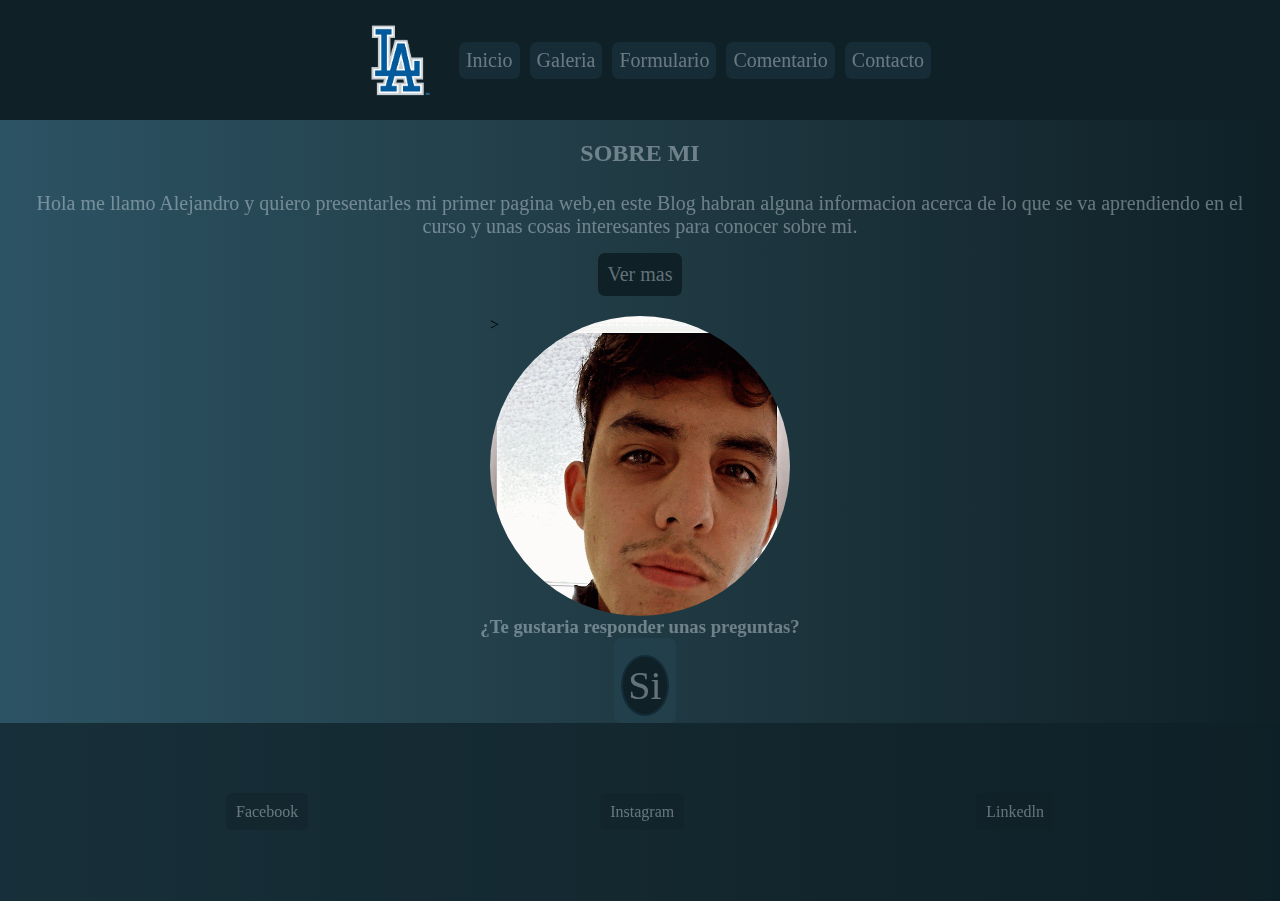
==== index.html @ faecdf09 "animaciones" ====
<!DOCTYPE html>
<html lang="en">

<head>
    <meta charset="UTF-8">
    <meta http-equiv="X-UA-Compatible" content="IE=edge">
    <meta name="viewport" content="width=device-width, initial-scale=1.0">
    <title>PRESENTACION</title>
    <link href="https://unpkg.com/aos@2.3.1/dist/aos.css" rel="stylesheet">
    <link rel="stylesheet" href="./css/styles.css">
</head>

<body>
    <div class="contenedor">
        <header class="header" data-aos="flip-right">
            <img src="./imagenes/Letra.png" alt="logo principal">
            <nav class="navbar" data-aos="fade-down">
                <ul>
                    <li><a href="index.html" class="btn1">Inicio</a></li>
                    <li><a href="galeria de experiencias.html" class="btn1">Galeria</a></li>
                    <li><a href="Formulario.html" class="btn1">Formulario</a></li>
                    <li><a href="comentario.html" class="btn1">Comentario</a></li>
                    <li><a href="contacto.html" class="btn1">Contacto</a></li>
                </ul>
                <div></div>
            </nav>
        </header>
        <main class="main">
            
        <div class="parrafos" data-aos="fade-up">
            <H2>SOBRE MI</H2>
            <div>
                <p class="p1">Hola me llamo Alejandro y quiero presentarles mi primer pagina web,en este Blog habran
                    alguna informacion acerca de lo que se va aprendiendo en el curso y unas cosas interesantes para
                    conocer sobre mi. </p>
            </div>
            <div data-aos="zoom-in"><a href="./galeria de experiencias.html" class="btn2">
                    <p>Ver mas</p>
                </a>
            </div>

        </div>
        <div class="imgPrincipal" data-aos="flip-left" data-aos-easing="ease-out-cubic" data-aos-duration="2000">></div>
            <!-- <IMG src="imagenes/MIA.gif" alt="" > -->

        </main>
        <aside class="aside" data-aos="fade-up" data-aos-anchor-placement="center-bottom">
        <div>
            <h3>
                <p>¿Te gustaria responder unas preguntas?</p>
            </h3>
        </div>
        <a class="btn1" href="Formulario.html" type="button" value="si">
            <p>Si</p>
        </a>
    </aside>


        <footer class="footer" data-aos="fade-up" data-aos-anchor-placement="center-bottom">
            <ul class="redesSociales">
                <li><a href="https://www.facebook.com/alejandro.gonzalez.94617999/">Facebook</a></li>
                <li><a href="https://www.instagram.com/ale_gonzalez1207/">Instagram</a></li>
                <li><a href="https://www.linkedin.com/in/luis-alejandro-gonz%C3%A1lez-morales-904314223/">Linkedln</a>
                </li>
            </ul>
        </footer>
    </div>
    <script src="https://unpkg.com/aos@2.3.1/dist/aos.js"></script>
    <script>
        AOS.init();
    </script>
</body>

</html>
---- css/styles.css ----
*{
    margin: 0;
    padding: 0;
    box-sizing: border-box;
}

.contenedor{
    display: grid;
    grid-template-columns: repeat(3, 1fr);
    grid-template-rows: auto;
    grid-template-areas: "header header header"
                         "main   main   main"
                         "aside aside   aside"
                         "footer footer footer"  ;
    background: #0F2027;  /* fallback for old browsers */
    background: -webkit-linear-gradient(to right, #2C5364, #203A43, #0F2027);  /* Chrome 10-25, Safari 5.1-6 */
    background: linear-gradient(to right, #2C5364, #203A43, #0F2027); /* W3C, IE 10+/ Edge, Firefox 16+, Chrome 26+, Opera 12+, Safari 7+ */

}


.header{
    grid-area: header;
    display: flex;
    justify-content: center;
    background-color: #0F2027;
    align-items: center;
    padding: 10px;
    /* margin-top: 20px; */
    /* color: #f0f8ffcc; */

}

.header img{
    width: 100px;
}



.navbar{
    grid-area: navbar;
    /* display: flex; */
    /* flex-direction: row; */
    /* justify-content: space-between; */
    /* border-radius: 5px; */
    /* margin: 0 20px; */
}
/* .navbar div{
    display: flex;
    flex-direction: row;
    order: -1;
    background-image: url(../imagenes/Letra.png);
    width: 50px;
    height: 50px;
    border-radius: 50%;
    background-size: cover;
    background-color: rgba(255, 255, 255, 0.37);
    align-items: center;

} */
.navbar ul{

    display: flex;
    /* flex-direction: row; */
    list-style: none;
    /* justify-content: space-around; */
    /* border-radius: 4px; */
    /* padding: 10px; */

    font-size: 20px;

}




.main{
    grid-area: main;
    display: flex;
    flex-direction: column;
    align-items: center;



}




.btn1{
    box-shadow: none;
    text-decoration: none;
    color: #f0f8ff62;
    background-color: #2c536442;
    border-radius: 7px;
    padding: 7px;
    display: flex;
    margin-left: 10px;

}


.parrafos{
    display: flex;
    flex-direction: column;
    margin: 20px;
    align-items: center;
    color: #f0f8ff62;

}
.parrafos h2{
    margin-bottom: 10px;
}
.parrafos div p{
    margin-top: 15px;
    font-size: 20px;
    text-align: center;
}
.btn2  {
    box-shadow: none;
    text-decoration: none;
    color: #f0f8ff62;

}
.btn2 p{
    background-color: #0F2027;
    border-radius: 7px;
    padding: 10px;
}


.imgPrincipal{
    background-image: url(../imagenes/MIA.gif);
    width: 300px;
    height: 300px;
    border-radius: 50%;
    background-size: cover;

}
.aside{
    grid-area: aside;
    color: #f0f8ff62;
    display: flex;
    flex-direction: column;
    align-items: center;

}
.btn1 p{
    font-size: 40px;
    margin-top: 10px;
    padding: 5px;
    border: 2px solid #1a3f4e6b;
    border-radius: 50% ;
    background-color: #0F2027;
}
.footer{
    grid-area: footer;
    background-color: #0f2027b0;
    padding: 5rem;



}
/* .footer h5{
    color: #f0f8ff62;
    font-size: 20px;
    margin-left: 10px;
    margin-bottom: 20px;
} */
.redesSociales{
    display: flex;
    /* flex-direction: row; */
    justify-content: space-around;
    list-style: none;


}
.redesSociales a{
    box-shadow: none;
    text-decoration: none;
    color: #f0f8ff62;
    background-color: #0f202762;
    padding: 10px;
    border-radius: 10%;
}



.tarjetas{
    display: flex;
    flex-direction: column;
    justify-content: space-between;
    margin: 40px;
    color: #f0f8ff62;

}
.tarjeta{
    display: flex;
    flex-direction: column;
    margin: 20px;
}
.tarjeta h3{
    background-color: #0F2027;
    padding: 10px;
    border-radius: 10px;
}
.img1{
    background-image: url(../imagenes/colegio.jpg);
    width: 200px;
    height: 200px;
    border-radius: 50%;
    background-size: cover;
}
.img2{
    background-image: url(../imagenes/payasos.jpg);
    width: 200px;
    height: 200px;
    border-radius: 50%;
    background-size: cover;
}
.img3{
    background-image: url(../imagenes/electricidad.png);
    width: 200px;
    height: 200px;
    border-radius: 50%;
    background-size: cover;
}




@media (max-width: 605px){
    
    .header{
        flex-direction: column;
    }

    .navbar ul{
        flex-direction: column;
    }
}









/* @media(min-width:600px){
    .btn1{
        margin-left: 30px;
    }
    .header{
        margin-bottom: 50px;
    }
    .main{
        flex-direction: row;
        margin: 0 80px;


    }
    .parrafos{
        align-items: flex-start;
        margin: 30px;
    }
    .parrafos div p {
        text-align: start;
    }
    .aside{
        flex-direction: row;
        background-color: #0f2027b0;

        margin-top: 60px;
    } */
    /* .footer{

        margin-top: 50px;

    } */
    /* .imgPrincipal{
        background-image: url(../imagenes/MIA.gif);
        width: 400px;
        height: 400px;
        border-radius: 50%;
        background-size: cover;
        margin-right: 25px;

    } */

    /* .contenedor{
        grid-template-rows: 70px 100px 400px 130px ;
        grid-template-columns: repeat(3, 1fr);
        grid-template-areas: "navbar navbar navbar"
                            "header header header"
                            "main   main   main"
                            "aside  footer footer";
    }

} */
/* .contenedorGaleria{
    display: grid;
    grid-template-columns: repeat(3,1fr);
    grid-template-areas: "navbar navbar navbar"
                        "header header header"
                        "main main main"
                        "footer footer footer";
    flex-direction: column; */
    /*background: #0F2027;   fallback for old browsers */
    /*background: -webkit-linear-gradient(to right, #2C5364, #203A43, #0F2027);  /* Chrome 10-25, Safari 5.1-6 */
    /*background: linear-gradient(to right, #2C5364, #203A43, #0F2027); /* W3C, IE 10+/ Edge, Firefox 16+, Chrome 26+, Opera 12+, Safari 7+ */
/* } */


/* @media (min-width:600px){
    .imgPrincipal{
        width: 1100px;
    }
    .tarjetas{
        flex-direction: row;

    }
    .tarjeta{
        margin-left: 30px;
    }
}
@media (min-width: 1000px ){
    .imgPrincipal{
        width: 900px;
    }
} */
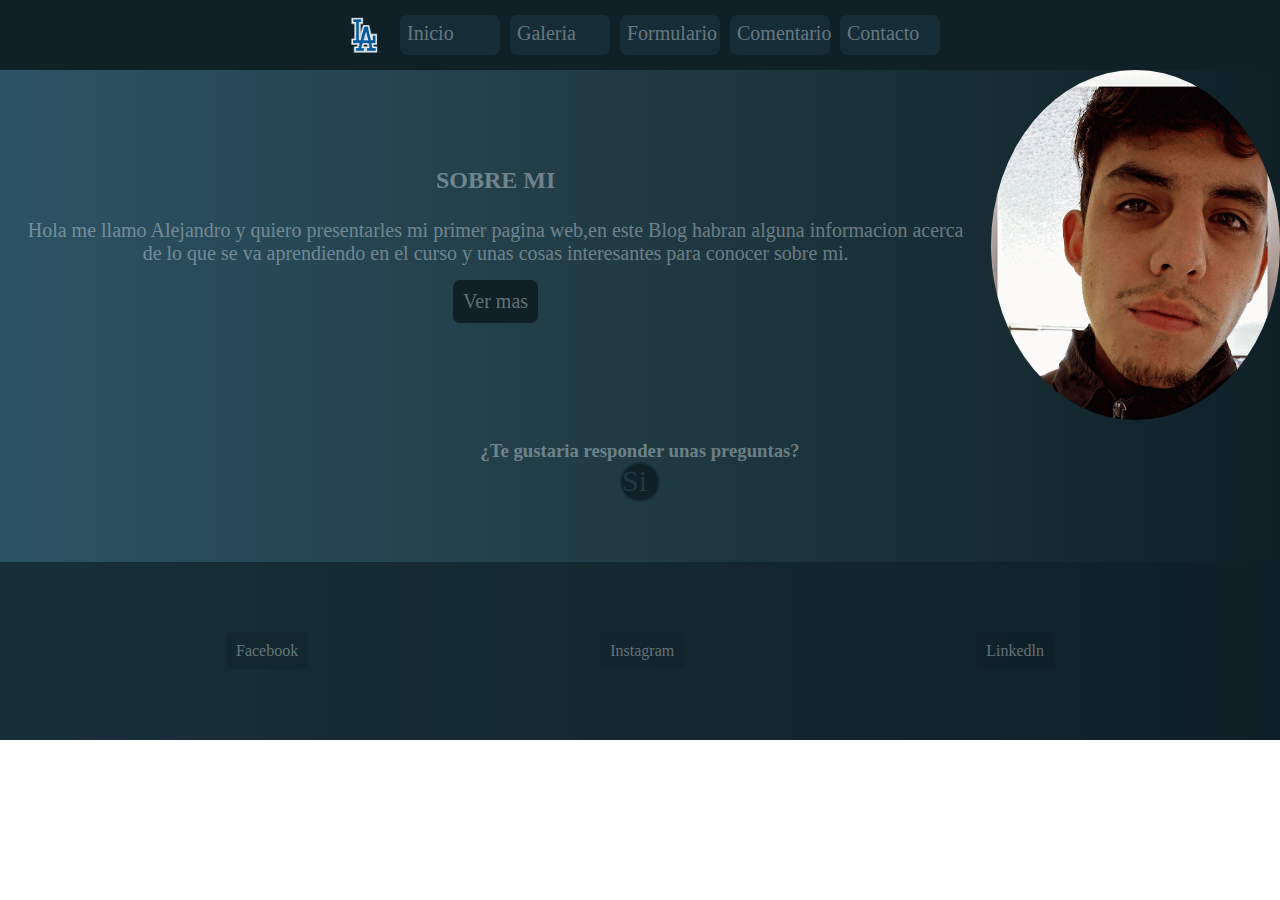
==== commit 3a1efd75: "transiciones y animaciones" ====
--- a/index.html
+++ b/index.html
@@ -6,15 +6,15 @@
     <meta http-equiv="X-UA-Compatible" content="IE=edge">
     <meta name="viewport" content="width=device-width, initial-scale=1.0">
     <title>PRESENTACION</title>
-    <link href="https://unpkg.com/aos@2.3.1/dist/aos.css" rel="stylesheet">
+    
     <link rel="stylesheet" href="./css/styles.css">
 </head>
 
 <body>
     <div class="contenedor">
-        <header class="header" data-aos="flip-right">
+        <header class="header" >
             <img src="./imagenes/Letra.png" alt="logo principal">
-            <nav class="navbar" data-aos="fade-down">
+            <nav class="navbar" >
                 <ul>
                     <li><a href="index.html" class="btn1">Inicio</a></li>
                     <li><a href="galeria de experiencias.html" class="btn1">Galeria</a></li>
@@ -27,36 +27,36 @@
         </header>
         <main class="main">
             
-        <div class="parrafos" data-aos="fade-up">
+        <div class="parrafos" >
             <H2>SOBRE MI</H2>
             <div>
                 <p class="p1">Hola me llamo Alejandro y quiero presentarles mi primer pagina web,en este Blog habran
                     alguna informacion acerca de lo que se va aprendiendo en el curso y unas cosas interesantes para
                     conocer sobre mi. </p>
             </div>
-            <div data-aos="zoom-in"><a href="./galeria de experiencias.html" class="btn2">
+            <div ><a href="./galeria de experiencias.html" class="btn2">
                     <p>Ver mas</p>
                 </a>
             </div>
 
         </div>
-        <div class="imgPrincipal" data-aos="flip-left" data-aos-easing="ease-out-cubic" data-aos-duration="2000">></div>
+        <div class="imgPrincipal"></div>
             <!-- <IMG src="imagenes/MIA.gif" alt="" > -->
 
         </main>
-        <aside class="aside" data-aos="fade-up" data-aos-anchor-placement="center-bottom">
+        <aside class="aside" >
         <div>
             <h3>
                 <p>¿Te gustaria responder unas preguntas?</p>
             </h3>
         </div>
-        <a class="btn1" href="Formulario.html" type="button" value="si">
+        <a class="btn3" href="Formulario.html" type="button" value="si">
             <p>Si</p>
         </a>
     </aside>
 
 
-        <footer class="footer" data-aos="fade-up" data-aos-anchor-placement="center-bottom">
+        <footer class="footer" >
             <ul class="redesSociales">
                 <li><a href="https://www.facebook.com/alejandro.gonzalez.94617999/">Facebook</a></li>
                 <li><a href="https://www.instagram.com/ale_gonzalez1207/">Instagram</a></li>
@@ -65,10 +65,7 @@
             </ul>
         </footer>
     </div>
-    <script src="https://unpkg.com/aos@2.3.1/dist/aos.js"></script>
-    <script>
-        AOS.init();
-    </script>
+    
 </body>
 
 </html>--- a/css/styles.css
+++ b/css/styles.css
@@ -32,9 +32,26 @@
 }
 
 .header img{
-    width: 100px;
-}
-
+    
+    width: 50px;
+    height: 50px;
+    border-radius: 50%;
+    animation-name: lineaRecta;
+    animation-duration: 2s;
+    animation-iteration-count: infinite;
+}
+@keyframes lineaRecta{
+    0%{
+        transform: translate(0px,0px);
+    }
+    50%{
+        transform: translate(10px,0px);
+    }
+    100%{
+        transform: translate(0px,0px);
+    }
+
+}
 
 
 .navbar{
@@ -96,7 +113,13 @@
     padding: 7px;
     display: flex;
     margin-left: 10px;
-
+    transition: 2s;
+    width: 100px;
+    height: 40px;
+
+}
+.btn1:hover{
+    transform: scale(1.3);
 }
 
 
@@ -120,7 +143,14 @@
     box-shadow: none;
     text-decoration: none;
     color: #f0f8ff62;
-
+    transition: 1s;
+    width: 100px;
+    height: 40px;
+    
+
+}
+.btn2 :hover{
+    transform: scale(1.3);
 }
 .btn2 p{
     background-color: #0F2027;
@@ -135,6 +165,11 @@
     height: 300px;
     border-radius: 50%;
     background-size: cover;
+    transition: 2s;
+
+}
+.imgPrincipal:hover{
+    transform: rotateY(360deg);
 
 }
 .aside{
@@ -143,15 +178,25 @@
     display: flex;
     flex-direction: column;
     align-items: center;
-
-}
-.btn1 p{
-    font-size: 40px;
-    margin-top: 10px;
-    padding: 5px;
+    padding: 20px;
+
+}
+.btn3{
+    box-shadow: none;
+    text-decoration: none;
+    font-size: 30px;
+    color: #203A43;
     border: 2px solid #1a3f4e6b;
     border-radius: 50% ;
     background-color: #0F2027;
+    transition: 2s;
+    width: 40px;
+    height: 40px;
+    
+}
+.btn3:hover{
+    transform: scale(1.5);
+
 }
 .footer{
     grid-area: footer;
@@ -172,8 +217,7 @@
     /* flex-direction: row; */
     justify-content: space-around;
     list-style: none;
-
-
+    
 }
 .redesSociales a{
     box-shadow: none;
@@ -182,8 +226,15 @@
     background-color: #0f202762;
     padding: 10px;
     border-radius: 10%;
-}
-
+    width: 100px;
+    height: 40px;
+    transition: 2s;
+
+
+}
+.redesSociales:hover{
+    transform: scale(1.5);
+}
 
 
 .tarjetas{
@@ -228,7 +279,6 @@
 
 
 
-
 @media (max-width: 605px){
     
     .header{
@@ -239,7 +289,27 @@
         flex-direction: column;
     }
 }
-
+@media (min-width:756px){
+    .main{
+        flex-direction: row;
+    }
+    .footer{
+        margin-top: 40px;
+    }
+    .imgPrincipal{
+        width: 500px;
+        height: 250px;
+    }
+    .tarjetas{
+        flex-direction: row;
+    }
+}
+@media (min-width:950px){
+    .imgPrincipal{
+        width: 500px;
+        height: 350px;
+    }
+}
 
 
 
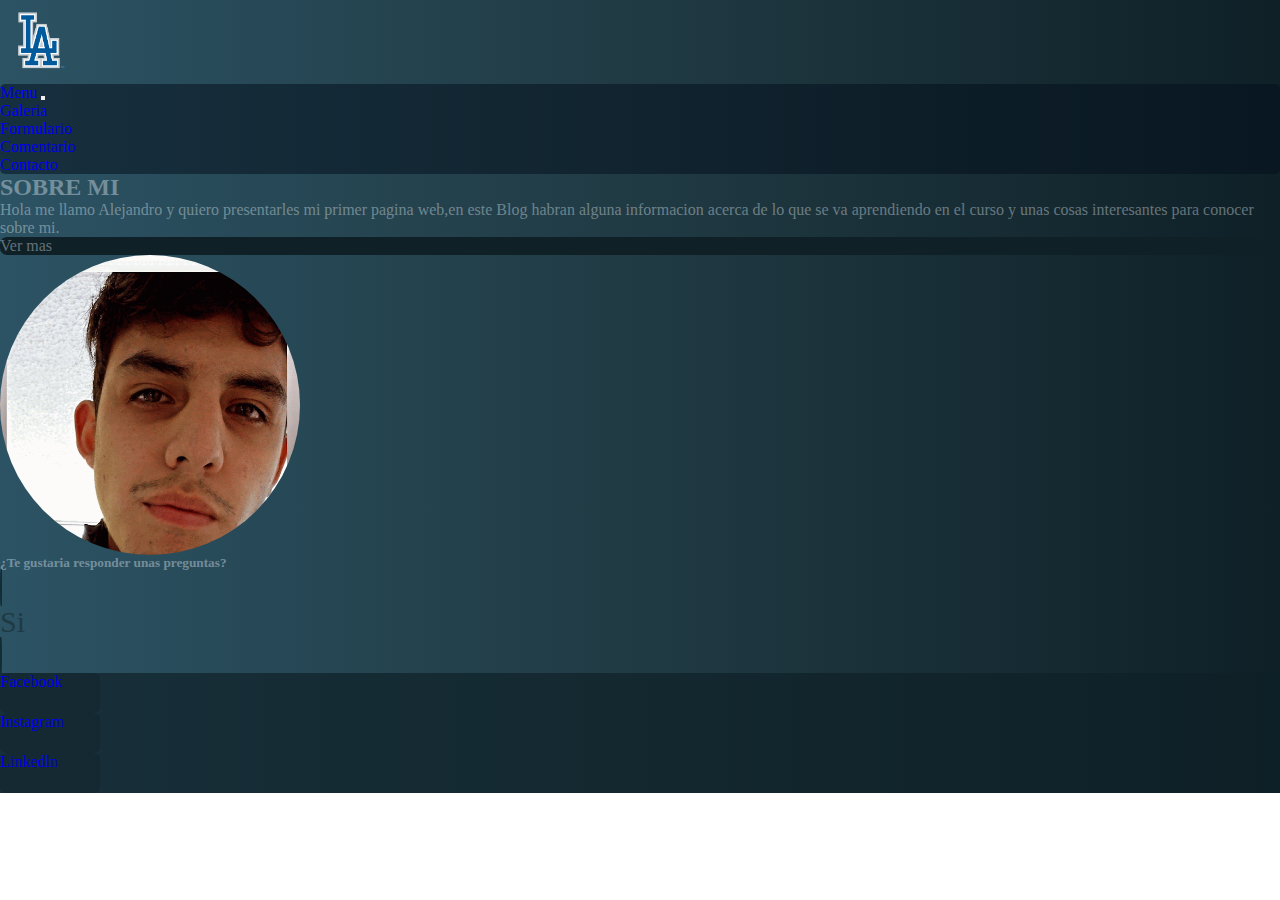
==== commit 27ea4ac7: "Boostrap" ====
--- a/index.html
+++ b/index.html
@@ -6,66 +6,90 @@
     <meta http-equiv="X-UA-Compatible" content="IE=edge">
     <meta name="viewport" content="width=device-width, initial-scale=1.0">
     <title>PRESENTACION</title>
-    
+    <!-- CSS only -->
+    <link href="https://cdn.jsdelivr.net/npm/bootstrap@5.2.0-beta1/dist/css/bootstrap.min.css" rel="stylesheet" integrity="sha384-0evHe/X+R7YkIZDRvuzKMRqM+OrBnVFBL6DOitfPri4tjfHxaWutUpFmBp4vmVor" crossorigin="anonymous">
+
     <link rel="stylesheet" href="./css/styles.css">
 </head>
 
-<body>
+<body class="container-fluid">
     <div class="contenedor">
-        <header class="header" >
-            <img src="./imagenes/Letra.png" alt="logo principal">
-            <nav class="navbar" >
-                <ul>
-                    <li><a href="index.html" class="btn1">Inicio</a></li>
-                    <li><a href="galeria de experiencias.html" class="btn1">Galeria</a></li>
-                    <li><a href="Formulario.html" class="btn1">Formulario</a></li>
-                    <li><a href="comentario.html" class="btn1">Comentario</a></li>
-                    <li><a href="contacto.html" class="btn1">Contacto</a></li>
-                </ul>
+        <header class="header row justify-content-around m-0 " >
+            <div class=" row col-9 col-md-2 justify-content-center"><img src="./imagenes/Letra.png" alt="logo principal" class=" "></div>
+                <nav class="navbar navbar-expand-lg  col-12 col-md-10 justify-content-center ">
+                    <div class="container-fluid ">
+                      <a class="navbar-brand" href="index.html">Menu</a>
+                      <button class="navbar-toggler" type="button" data-bs-toggle="collapse" data-bs-target="#navbarNav" aria-controls="navbarNav" aria-expanded="false" aria-label="Toggle navigation">
+                        <span class="navbar-toggler-icon"></span>
+                      </button>
+                      <div class="collapse navbar-collapse" id="navbarNav">
+                        <ul class="navbar-nav">
+                          
+                          <li class="nav-item">
+                            <a class="nav-link" href="galeria de experiencias.html">Galeria</a>
+                          </li>
+                          <li class="nav-item">
+                            <a class="nav-link" href="Formulario.html">Formulario</a>
+                          </li>
+                          <li class="nav-item">
+                            <a class="nav-link" href="comentario.html">Comentario</a>
+                          </li>
+                          <li class="nav-item">
+                            <a class="nav-link" href="contacto.html">Contacto</a>
+                          </li>
+                        </ul>
+                      </div>
+                    </div>
+                  </nav>
+                
                 <div></div>
-            </nav>
+
         </header>
-        <main class="main">
+        <main class="main row align-items-center justify-content-center">
             
-        <div class="parrafos" >
-            <H2>SOBRE MI</H2>
+        <div class="parrafos  col-11 col-md-3 ms-2  col-md-7" >
+            <H2 class="mt-5 row justify-content-center">SOBRE MI</H2>
             <div>
-                <p class="p1">Hola me llamo Alejandro y quiero presentarles mi primer pagina web,en este Blog habran
+                <p class="p1 mx-1 col-11 col-md-10 mt-5 justify-content-center">Hola me llamo Alejandro y quiero presentarles mi primer pagina web,en este Blog habran
                     alguna informacion acerca de lo que se va aprendiendo en el curso y unas cosas interesantes para
                     conocer sobre mi. </p>
             </div>
-            <div ><a href="./galeria de experiencias.html" class="btn2">
+            <div class="mt-4 col-3"><a href="./galeria de experiencias.html" class="btn2 ">
                     <p>Ver mas</p>
                 </a>
             </div>
 
         </div>
-        <div class="imgPrincipal"></div>
+        <div class="imgPrincipal  col-11 col-md-4 row align-items-center"></div>
             <!-- <IMG src="imagenes/MIA.gif" alt="" > -->
 
         </main>
-        <aside class="aside" >
+        <aside class="aside pt-5 text-center " >
         <div>
-            <h3>
+            <h5 >
                 <p>¿Te gustaria responder unas preguntas?</p>
             </h3>
         </div>
-        <a class="btn3" href="Formulario.html" type="button" value="si">
-            <p>Si</p>
-        </a>
+        <div class="p-2">
+            <a class="btn3 " href="Formulario.html" type="button" value="si">
+                <p>Si</p>
+            </a>
+        </div>
+        
     </aside>
 
 
-        <footer class="footer" >
-            <ul class="redesSociales">
-                <li><a href="https://www.facebook.com/alejandro.gonzalez.94617999/">Facebook</a></li>
-                <li><a href="https://www.instagram.com/ale_gonzalez1207/">Instagram</a></li>
-                <li><a href="https://www.linkedin.com/in/luis-alejandro-gonz%C3%A1lez-morales-904314223/">Linkedln</a>
+        <footer class="footer   m-0" >
+            <ul class="redesSociales row p-3 justify-content-around">
+                <li class="col-4"><a href="https://www.facebook.com/alejandro.gonzalez.94617999/">Facebook</a></li>
+                <li class="col-4"><a href="https://www.instagram.com/ale_gonzalez1207/">Instagram</a></li>
+                <li class="col-4"><a href="https://www.linkedin.com/in/luis-alejandro-gonz%C3%A1lez-morales-904314223/">Linkedln</a>
                 </li>
             </ul>
         </footer>
     </div>
-    
+    <!-- JavaScript Bundle with Popper -->
+<script src="https://cdn.jsdelivr.net/npm/bootstrap@5.2.0-beta1/dist/js/bootstrap.bundle.min.js" integrity="sha384-pprn3073KE6tl6bjs2QrFaJGz5/SUsLqktiwsUTF55Jfv3qYSDhgCecCxMW52nD2" crossorigin="anonymous"></script>
 </body>
 
 </html>--- a/css/styles.css
+++ b/css/styles.css
@@ -5,36 +5,17 @@
 }
 
 .contenedor{
-    display: grid;
-    grid-template-columns: repeat(3, 1fr);
-    grid-template-rows: auto;
-    grid-template-areas: "header header header"
-                         "main   main   main"
-                         "aside aside   aside"
-                         "footer footer footer"  ;
-    background: #0F2027;  /* fallback for old browsers */
+    
     background: -webkit-linear-gradient(to right, #2C5364, #203A43, #0F2027);  /* Chrome 10-25, Safari 5.1-6 */
     background: linear-gradient(to right, #2C5364, #203A43, #0F2027); /* W3C, IE 10+/ Edge, Firefox 16+, Chrome 26+, Opera 12+, Safari 7+ */
 
 }
 
 
-.header{
-    grid-area: header;
-    display: flex;
-    justify-content: center;
-    background-color: #0F2027;
-    align-items: center;
-    padding: 10px;
-    /* margin-top: 20px; */
-    /* color: #f0f8ffcc; */
-
-}
-
-.header img{
+.header div img{
     
-    width: 50px;
-    height: 50px;
+    width: 80px;
+    height: 80px;
     border-radius: 50%;
     animation-name: lineaRecta;
     animation-duration: 2s;
@@ -55,90 +36,22 @@
 
 
 .navbar{
-    grid-area: navbar;
-    /* display: flex; */
-    /* flex-direction: row; */
-    /* justify-content: space-between; */
-    /* border-radius: 5px; */
-    /* margin: 0 20px; */
-}
-/* .navbar div{
-    display: flex;
-    flex-direction: row;
-    order: -1;
-    background-image: url(../imagenes/Letra.png);
-    width: 50px;
-    height: 50px;
-    border-radius: 50%;
-    background-size: cover;
-    background-color: rgba(255, 255, 255, 0.37);
-    align-items: center;
-
-} */
-.navbar ul{
-
-    display: flex;
-    /* flex-direction: row; */
-    list-style: none;
-    /* justify-content: space-around; */
-    /* border-radius: 4px; */
-    /* padding: 10px; */
-
-    font-size: 20px;
-
+    border-radius: 5px; 
+    background-color: #03101d86;
+    
 }
 
 
-
-
-.main{
-    grid-area: main;
-    display: flex;
-    flex-direction: column;
-    align-items: center;
-
-
-
-}
-
-
-
-
-.btn1{
+a{
     box-shadow: none;
     text-decoration: none;
-    color: #f0f8ff62;
-    background-color: #2c536442;
-    border-radius: 7px;
-    padding: 7px;
-    display: flex;
-    margin-left: 10px;
-    transition: 2s;
-    width: 100px;
-    height: 40px;
-
-}
-.btn1:hover{
-    transform: scale(1.3);
 }
 
 
 .parrafos{
-    display: flex;
-    flex-direction: column;
-    margin: 20px;
-    align-items: center;
     color: #f0f8ff62;
+}
 
-}
-.parrafos h2{
-    margin-bottom: 10px;
-}
-.parrafos div p{
-    margin-top: 15px;
-    font-size: 20px;
-    text-align: center;
-}
 .btn2  {
     box-shadow: none;
     text-decoration: none;
@@ -155,7 +68,7 @@
 .btn2 p{
     background-color: #0F2027;
     border-radius: 7px;
-    padding: 10px;
+    
 }
 
 
@@ -166,6 +79,7 @@
     border-radius: 50%;
     background-size: cover;
     transition: 2s;
+    
 
 }
 .imgPrincipal:hover{
@@ -173,13 +87,8 @@
 
 }
 .aside{
-    grid-area: aside;
     color: #f0f8ff62;
-    display: flex;
-    flex-direction: column;
-    align-items: center;
-    padding: 20px;
-
+    
 }
 .btn3{
     box-shadow: none;
@@ -199,32 +108,18 @@
 
 }
 .footer{
-    grid-area: footer;
     background-color: #0f2027b0;
-    padding: 5rem;
-
-
-
-}
-/* .footer h5{
-    color: #f0f8ff62;
-    font-size: 20px;
-    margin-left: 10px;
-    margin-bottom: 20px;
-} */
-.redesSociales{
-    display: flex;
-    /* flex-direction: row; */
-    justify-content: space-around;
-    list-style: none;
     
 }
-.redesSociales a{
+.redesSociales{
+    list-style: none;
+}
+.redesSociales li{
     box-shadow: none;
     text-decoration: none;
+    list-style: none;
     color: #f0f8ff62;
     background-color: #0f202762;
-    padding: 10px;
     border-radius: 10%;
     width: 100px;
     height: 40px;
@@ -232,171 +127,14 @@
 
 
 }
-.redesSociales:hover{
-    transform: scale(1.5);
-}
-
-
-.tarjetas{
-    display: flex;
-    flex-direction: column;
-    justify-content: space-between;
-    margin: 40px;
-    color: #f0f8ff62;
-
-}
-.tarjeta{
-    display: flex;
-    flex-direction: column;
-    margin: 20px;
-}
-.tarjeta h3{
-    background-color: #0F2027;
-    padding: 10px;
-    border-radius: 10px;
-}
-.img1{
-    background-image: url(../imagenes/colegio.jpg);
-    width: 200px;
-    height: 200px;
-    border-radius: 50%;
-    background-size: cover;
-}
-.img2{
-    background-image: url(../imagenes/payasos.jpg);
-    width: 200px;
-    height: 200px;
-    border-radius: 50%;
-    background-size: cover;
-}
-.img3{
-    background-image: url(../imagenes/electricidad.png);
-    width: 200px;
-    height: 200px;
-    border-radius: 50%;
-    background-size: cover;
+.redesSociales li:hover{
+    transform: rotateY(360deg);
 }
 
 
 
-@media (max-width: 605px){
-    
-    .header{
-        flex-direction: column;
-    }
-
-    .navbar ul{
-        flex-direction: column;
-    }
+.card{
+    background-color: #0F2027;
+    color:#f0f8ff62;
+    flex-wrap: wrap;
 }
-@media (min-width:756px){
-    .main{
-        flex-direction: row;
-    }
-    .footer{
-        margin-top: 40px;
-    }
-    .imgPrincipal{
-        width: 500px;
-        height: 250px;
-    }
-    .tarjetas{
-        flex-direction: row;
-    }
-}
-@media (min-width:950px){
-    .imgPrincipal{
-        width: 500px;
-        height: 350px;
-    }
-}
-
-
-
-
-
-
-
-
-/* @media(min-width:600px){
-    .btn1{
-        margin-left: 30px;
-    }
-    .header{
-        margin-bottom: 50px;
-    }
-    .main{
-        flex-direction: row;
-        margin: 0 80px;
-
-
-    }
-    .parrafos{
-        align-items: flex-start;
-        margin: 30px;
-    }
-    .parrafos div p {
-        text-align: start;
-    }
-    .aside{
-        flex-direction: row;
-        background-color: #0f2027b0;
-
-        margin-top: 60px;
-    } */
-    /* .footer{
-
-        margin-top: 50px;
-
-    } */
-    /* .imgPrincipal{
-        background-image: url(../imagenes/MIA.gif);
-        width: 400px;
-        height: 400px;
-        border-radius: 50%;
-        background-size: cover;
-        margin-right: 25px;
-
-    } */
-
-    /* .contenedor{
-        grid-template-rows: 70px 100px 400px 130px ;
-        grid-template-columns: repeat(3, 1fr);
-        grid-template-areas: "navbar navbar navbar"
-                            "header header header"
-                            "main   main   main"
-                            "aside  footer footer";
-    }
-
-} */
-/* .contenedorGaleria{
-    display: grid;
-    grid-template-columns: repeat(3,1fr);
-    grid-template-areas: "navbar navbar navbar"
-                        "header header header"
-                        "main main main"
-                        "footer footer footer";
-    flex-direction: column; */
-    /*background: #0F2027;   fallback for old browsers */
-    /*background: -webkit-linear-gradient(to right, #2C5364, #203A43, #0F2027);  /* Chrome 10-25, Safari 5.1-6 */
-    /*background: linear-gradient(to right, #2C5364, #203A43, #0F2027); /* W3C, IE 10+/ Edge, Firefox 16+, Chrome 26+, Opera 12+, Safari 7+ */
-/* } */
-
-
-/* @media (min-width:600px){
-    .imgPrincipal{
-        width: 1100px;
-    }
-    .tarjetas{
-        flex-direction: row;
-
-    }
-    .tarjeta{
-        margin-left: 30px;
-    }
-}
-@media (min-width: 1000px ){
-    .imgPrincipal{
-        width: 900px;
-    }
-} */
